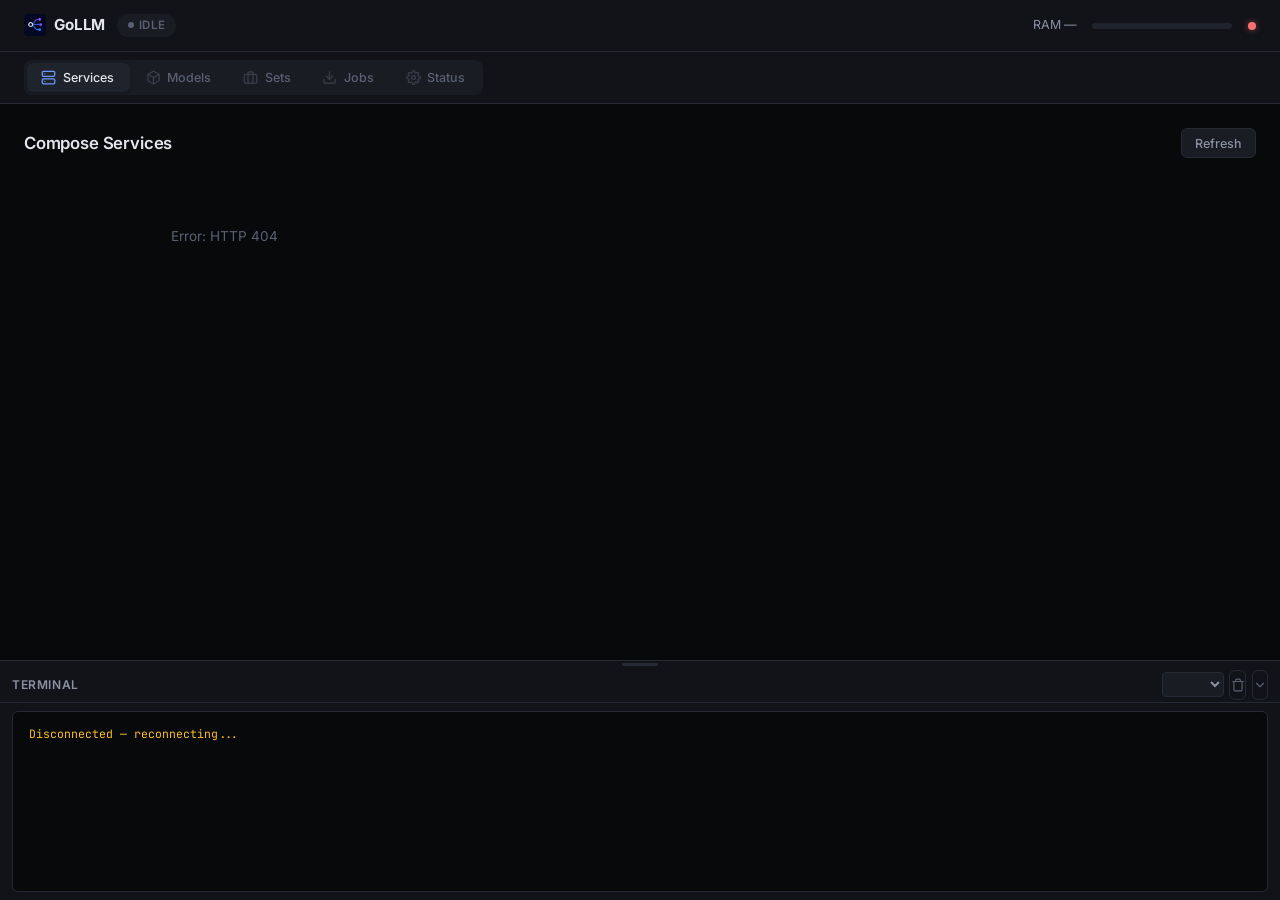
==== model-router/static/index.html @ 47b07de5 "Initial release: GoLLM — multi-backend local LLM container manager Features: - Multi-backend support" ====
<!DOCTYPE html>
<html lang="en">
<head>
  <meta charset="UTF-8" />
  <meta name="viewport" content="width=device-width, initial-scale=1.0" />
  <title>GoLLM</title>
  <link rel="preconnect" href="https://fonts.googleapis.com" />
  <link rel="preconnect" href="https://fonts.gstatic.com" crossorigin />
  <link href="https://fonts.googleapis.com/css2?family=Inter:wght@400;500;600;700&family=JetBrains+Mono:wght@400;500&display=swap" rel="stylesheet" />
  <link rel="icon" href="logo.png" />
  <link rel="stylesheet" href="style.css" />
</head>
<body>
  <header>
    <div class="header-left">
      <span class="logo">
        <img src="logo.png" class="logo-img" alt="GoLLM" />
        GoLLM
      </span>
      <span id="active-badge" class="badge badge-inactive">idle</span>
    </div>
    <div class="header-right">
      <span id="ram-bar-label" class="ram-label">RAM —</span>
      <div class="ram-bar-track">
        <div id="ram-bar-fill" class="ram-bar-fill"></div>
      </div>
      <span id="conn-dot" class="conn-dot" title="connection status"></span>
    </div>
  </header>

  <nav class="tabs">
    <div class="tabs-track">
      <div class="tab-indicator" id="tab-indicator"></div>
      <button class="tab-btn active" data-tab="services">
        <svg width="15" height="15" viewBox="0 0 24 24" fill="none" stroke="currentColor" stroke-width="2" stroke-linecap="round" stroke-linejoin="round"><rect x="2" y="2" width="20" height="8" rx="2" ry="2"/><rect x="2" y="14" width="20" height="8" rx="2" ry="2"/><line x1="6" y1="6" x2="6.01" y2="6"/><line x1="6" y1="18" x2="6.01" y2="18"/></svg>
        Services
      </button>
      <button class="tab-btn" data-tab="models">
        <svg width="15" height="15" viewBox="0 0 24 24" fill="none" stroke="currentColor" stroke-width="2" stroke-linecap="round" stroke-linejoin="round"><path d="M21 16V8a2 2 0 0 0-1-1.73l-7-4a2 2 0 0 0-2 0l-7 4A2 2 0 0 0 3 8v8a2 2 0 0 0 1 1.73l7 4a2 2 0 0 0 2 0l7-4A2 2 0 0 0 21 16z"/><polyline points="3.27 6.96 12 12.01 20.73 6.96"/><line x1="12" y1="22.08" x2="12" y2="12"/></svg>
        Models
      </button>
      <button class="tab-btn" data-tab="sets">
        <svg width="15" height="15" viewBox="0 0 24 24" fill="none" stroke="currentColor" stroke-width="2" stroke-linecap="round" stroke-linejoin="round"><rect x="2" y="7" width="20" height="14" rx="2" ry="2"/><path d="M16 21V5a2 2 0 0 0-2-2h-4a2 2 0 0 0-2 2v16"/></svg>
        Sets
      </button>
      <button class="tab-btn" data-tab="jobs">
        <svg width="15" height="15" viewBox="0 0 24 24" fill="none" stroke="currentColor" stroke-width="2" stroke-linecap="round" stroke-linejoin="round"><path d="M21 15v4a2 2 0 0 1-2 2H5a2 2 0 0 1-2-2v-4"/><polyline points="7 10 12 15 17 10"/><line x1="12" y1="15" x2="12" y2="3"/></svg>
        Jobs
      </button>
      <button class="tab-btn" data-tab="status">
        <svg width="15" height="15" viewBox="0 0 24 24" fill="none" stroke="currentColor" stroke-width="2" stroke-linecap="round" stroke-linejoin="round"><circle cx="12" cy="12" r="3"/><path d="M19.4 15a1.65 1.65 0 0 0 .33 1.82l.06.06a2 2 0 0 1 0 2.83 2 2 0 0 1-2.83 0l-.06-.06a1.65 1.65 0 0 0-1.82-.33 1.65 1.65 0 0 0-1 1.51V21a2 2 0 0 1-2 2 2 2 0 0 1-2-2v-.09A1.65 1.65 0 0 0 9 19.4a1.65 1.65 0 0 0-1.82.33l-.06.06a2 2 0 0 1-2.83 0 2 2 0 0 1 0-2.83l.06-.06A1.65 1.65 0 0 0 4.68 15a1.65 1.65 0 0 0-1.51-1H3a2 2 0 0 1-2-2 2 2 0 0 1 2-2h.09A1.65 1.65 0 0 0 4.6 9a1.65 1.65 0 0 0-.33-1.82l-.06-.06a2 2 0 0 1 0-2.83 2 2 0 0 1 2.83 0l.06.06A1.65 1.65 0 0 0 9 4.68a1.65 1.65 0 0 0 1-1.51V3a2 2 0 0 1 2-2 2 2 0 0 1 2 2v.09a1.65 1.65 0 0 0 1 1.51 1.65 1.65 0 0 0 1.82-.33l.06-.06a2 2 0 0 1 2.83 0 2 2 0 0 1 0 2.83l-.06.06a1.65 1.65 0 0 0-.33 1.82V9a1.65 1.65 0 0 0 1.51 1H21a2 2 0 0 1 2 2 2 2 0 0 1-2 2h-.09a1.65 1.65 0 0 0-1.51 1z"/></svg>
        Status
      </button>
    </div>
  </nav>

  <!-- ── Models tab ────────────────────────────────────────────── -->
  <section id="tab-models" class="tab-pane">
    <div class="pane-toolbar">
      <h2>Models</h2>
      <div style="display:flex;gap:.5rem">
        <button class="btn-ghost" id="hf-token-btn" onclick="openHfTokenDialog()">
          <svg width="14" height="14" viewBox="0 0 24 24" fill="none" stroke="currentColor" stroke-width="2" stroke-linecap="round" stroke-linejoin="round"><rect x="3" y="11" width="18" height="11" rx="2" ry="2"/><path d="M7 11V7a5 5 0 0 1 10 0v4"/></svg>
          HF Token
        </button>
        <button class="btn-primary" onclick="openInstallDialog()">+ Install</button>
      </div>
    </div>
    <div id="models-list" class="card-grid"><div class="loading">Fetching data</div></div>
  </section>

  <!-- ── Sets tab ──────────────────────────────────────────────── -->
  <section id="tab-sets" class="tab-pane">
    <div class="pane-toolbar">
      <h2>Sets</h2>
      <button class="btn-primary" onclick="openCreateSetDialog()">+ Create</button>
    </div>
    <div id="sets-list" class="card-grid"><div class="loading">Fetching data</div></div>
  </section>

  <!-- ── Jobs tab ──────────────────────────────────────────────── -->
  <section id="tab-jobs" class="tab-pane">
    <div class="pane-toolbar">
      <h2>Jobs</h2>
    </div>
    <div id="jobs-list" class="card-grid"><div class="loading">Fetching data</div></div>
  </section>

  <!-- ── Services tab ──────────────────────────────────────────── -->
  <section id="tab-services" class="tab-pane active">
    <div class="pane-toolbar">
      <h2>Compose Services</h2>
      <button class="btn-ghost" onclick="refreshServices()">Refresh</button>
    </div>
    <div id="services-list" class="card-grid"><div class="loading">Fetching data</div></div>
  </section>

  <!-- ── Config tab ────────────────────────────────────────────── -->
  <section id="tab-status" class="tab-pane">
    <div class="pane-toolbar">
      <h2>Status</h2>
      <button class="btn-ghost" onclick="reloadConfig()">Reload config.yaml</button>
    </div>
    <div id="config-info" class="config-blocks"></div>
  </section>

  <!-- ── HF Token dialog ────────────────────────────────────────── -->
  <dialog id="hf-token-dialog">
    <h3>HuggingFace Token</h3>
    <div class="dialog-form">
      <div id="hf-token-status" style="font-size:.82rem;color:var(--text-sec);margin-bottom:.5rem"></div>
      <label>Token <small>required for gated models (Gemma, Llama, etc.)</small>
        <input id="hf-token-input" type="password" placeholder="hf_..." />
      </label>
    </div>
    <div class="dialog-actions">
      <button class="btn-danger btn-sm" onclick="removeHfToken()">Remove</button>
      <div style="flex:1"></div>
      <button class="btn-ghost" onclick="document.getElementById('hf-token-dialog').close()">Cancel</button>
      <button class="btn-primary" onclick="saveHfToken()">Save</button>
    </div>
  </dialog>

  <!-- ── Install dialog ────────────────────────────────────────── -->
  <dialog id="install-dialog">
    <h3>Install Model</h3>
    <div class="dialog-form">
      <label>Model name <small>e.g. qwen3.5, llama4</small><input id="inst-key" type="text" placeholder="my-model" /></label>
      <label>Backend
        <select id="inst-backend" onchange="onBackendChange()"></select>
      </label>
      <label id="inst-model-path-label">HuggingFace model <small>org/repo format</small><input id="inst-model-path" type="text" placeholder="Qwen/Qwen3.5-35B-A3B-FP8" /></label>
      <label class="checkbox-label">
        <input id="inst-download" type="checkbox" checked />
        Download weights from HuggingFace
      </label>
    </div>
    <div class="dialog-actions">
      <button class="btn-ghost" onclick="document.getElementById('install-dialog').close()">Cancel</button>
      <button class="btn-primary" onclick="submitInstall()">Install</button>
    </div>
  </dialog>

  <!-- ── Create set dialog ─────────────────────────────────────── -->
  <dialog id="create-set-dialog">
    <h3>Create Set</h3>
    <div class="dialog-form">
      <label>Set name<input id="set-key" type="text" placeholder="e.g. coding-pair" /></label>
      <label>Description <small>optional</small><input id="set-desc" type="text" placeholder="e.g. Models for code generation" /></label>
      <label>Models <small>select which models run together</small></label>
      <div id="set-model-checkboxes" class="set-model-list"></div>
    </div>
    <div class="dialog-actions">
      <button class="btn-ghost" onclick="document.getElementById('create-set-dialog').close()">Cancel</button>
      <button class="btn-primary" onclick="submitCreateSet()">Create</button>
    </div>
  </dialog>

  <!-- ── Confirm start dialog ────────────────────────────────────── -->
  <dialog id="confirm-start-dialog">
    <h3>Start <span id="confirm-start-service"></span> directly?</h3>
    <div class="confirm-warn">
      <div class="confirm-warn-icon">
        <svg width="22" height="22" viewBox="0 0 24 24" fill="none" stroke="var(--yellow)" stroke-width="2" stroke-linecap="round" stroke-linejoin="round"><path d="M10.29 3.86L1.82 18a2 2 0 0 0 1.71 3h16.94a2 2 0 0 0 1.71-3L13.71 3.86a2 2 0 0 0-3.42 0z"/><line x1="12" y1="9" x2="12" y2="13"/><line x1="12" y1="17" x2="12.01" y2="17"/></svg>
      </div>
      <p id="confirm-start-ram"></p>
    </div>
    <div class="dialog-actions">
      <button class="btn-ghost" onclick="document.getElementById('confirm-start-dialog').close()">Cancel</button>
      <button class="btn-danger" onclick="confirmStartService()">Start anyway</button>
    </div>
  </dialog>

  <!-- ── Log panel ──────────────────────────────────────────────── -->
  <div id="log-panel" class="log-panel">
    <div class="log-drag-handle" id="log-drag-handle"></div>
    <div class="log-header">
      <span class="log-title" id="log-title">Terminal</span>
      <div class="log-controls">
        <select id="log-source" onchange="switchLogSource()"></select>
        <button class="btn-icon" onclick="clearLogs()" title="Clear">
          <svg width="14" height="14" viewBox="0 0 24 24" fill="none" stroke="currentColor" stroke-width="2" stroke-linecap="round" stroke-linejoin="round"><polyline points="3 6 5 6 21 6"/><path d="M19 6v14a2 2 0 0 1-2 2H7a2 2 0 0 1-2-2V6m3 0V4a2 2 0 0 1 2-2h4a2 2 0 0 1 2 2v2"/></svg>
        </button>
        <button class="btn-icon" onclick="toggleLogPanel()" title="Collapse" id="log-toggle">
          <svg width="14" height="14" viewBox="0 0 24 24" fill="none" stroke="currentColor" stroke-width="2" stroke-linecap="round" stroke-linejoin="round"><polyline points="6 9 12 15 18 9"/></svg>
        </button>
      </div>
    </div>
    <div class="log-body" id="log-body"></div>
    <button class="log-scroll-btn" id="log-scroll-btn" onclick="scrollToBottom()" style="display:none">
      <svg width="14" height="14" viewBox="0 0 24 24" fill="none" stroke="currentColor" stroke-width="2" stroke-linecap="round" stroke-linejoin="round"><polyline points="6 9 12 15 18 9"/></svg>
      New logs
    </button>
  </div>

  <!-- ── Toast ─────────────────────────────────────────────────── -->
  <div id="toast" class="toast"></div>

  <script src="app.js"></script>
</body>
</html>
---- model-router/static/style.css ----
/* ── Reset & base ─────────────────────────────────────── */
*, *::before, *::after { box-sizing: border-box; margin: 0; padding: 0; }

:root {
  --bg:         #08090b;
  --surface:    #111318;
  --surface2:   #191c23;
  --surface3:   #1f232b;
  --border:     #252a34;
  --border-lit: #333a48;
  --text:       #e4e6ed;
  --text-sec:   #8b91a3;
  --text-dim:   #5a6073;
  --accent:     #6b9aff;
  --accent-dim: #1e3260;
  --accent-bg:  #0d1a33;
  --green:      #4ade80;
  --green-dim:  #0a2618;
  --yellow:     #fbbf24;
  --yellow-dim: #271f03;
  --red:        #f87171;
  --red-dim:    #2a0c0c;
  --purple:     #a78bfa;
  --radius:     10px;
  --radius-sm:  6px;
  --shadow:     0 1px 3px rgba(0,0,0,.3), 0 4px 16px rgba(0,0,0,.2);
  --shadow-lg:  0 4px 24px rgba(0,0,0,.4);
  --font:       'Inter', -apple-system, BlinkMacSystemFont, 'Segoe UI', system-ui, sans-serif;
  --mono:       'JetBrains Mono', 'Fira Code', 'SF Mono', 'Cascadia Code', monospace;
}

html, body { height: 100%; }
body {
  background: var(--bg);
  color: var(--text);
  font-family: var(--font);
  font-size: 14px;
  line-height: 1.5;
  display: flex;
  flex-direction: column;
  -webkit-font-smoothing: antialiased;
}

/* ── Header ───────────────────────────────────────────── */
header {
  display: flex;
  align-items: center;
  justify-content: space-between;
  padding: 0 1.5rem;
  height: 52px;
  background: var(--surface);
  border-bottom: 1px solid var(--border);
  flex-shrink: 0;
}
.header-left { display: flex; align-items: center; gap: .75rem; }
.header-right { display: flex; align-items: center; gap: 1rem; }

.logo {
  font-weight: 700;
  font-size: .95rem;
  letter-spacing: -.01em;
  color: var(--text);
  display: flex;
  align-items: center;
  gap: .5rem;
}
.logo-img {
  width: 22px; height: 22px;
  border-radius: 4px;
  object-fit: contain;
}

/* Active badge */
.badge {
  display: inline-flex;
  align-items: center;
  gap: .35rem;
  padding: .2rem .65rem;
  border-radius: 100px;
  font-size: .72rem;
  font-weight: 600;
  letter-spacing: .02em;
  text-transform: uppercase;
}
.badge::before {
  content: '';
  width: 6px; height: 6px;
  border-radius: 50%;
  flex-shrink: 0;
}
.badge-inactive { color: var(--text-dim); background: var(--surface2); }
.badge-inactive::before { background: var(--text-dim); }
.badge-active   { color: var(--green);    background: var(--green-dim); }
.badge-active::before { background: var(--green); box-shadow: 0 0 6px var(--green); }
.badge-set      { color: var(--purple);   background: rgba(167,139,250,.12); }
.badge-set::before { background: var(--purple); box-shadow: 0 0 6px var(--purple); }
.badge-swapping { color: var(--yellow);   background: var(--yellow-dim); }
.badge-swapping::before { background: var(--yellow); animation: pulse 1s ease infinite; }
@keyframes pulse { 50% { opacity: .4; } }
@keyframes spin { to { transform: rotate(360deg); } }

/* RAM bar */
.ram-label { color: var(--text-sec); font-size: .78rem; white-space: nowrap; font-variant-numeric: tabular-nums; }
.ram-bar-track {
  width: 140px; height: 6px;
  background: var(--surface3);
  border-radius: 3px;
  overflow: hidden;
}
.ram-bar-fill {
  height: 100%;
  background: var(--accent);
  border-radius: 3px;
  transition: width .6s cubic-bezier(.4,0,.2,1), background .3s;
  width: 0%;
}
.ram-bar-fill.warn  { background: var(--yellow); }
.ram-bar-fill.crit  { background: var(--red); }

/* Connection dot */
.conn-dot {
  width: 8px; height: 8px;
  border-radius: 50%;
  background: var(--text-dim);
  transition: background .3s;
  flex-shrink: 0;
}
.conn-dot.ok  { background: var(--green); box-shadow: 0 0 6px rgba(74,222,128,.5); }
.conn-dot.err { background: var(--red); box-shadow: 0 0 6px rgba(248,113,113,.5); }

/* ── Tabs ─────────────────────────────────────────────── */
.tabs {
  display: flex;
  padding: .5rem 1.5rem;
  background: var(--surface);
  border-bottom: 1px solid var(--border);
  flex-shrink: 0;
}
.tabs-track {
  display: flex;
  gap: .2rem;
  position: relative;
  background: var(--surface2);
  border-radius: 8px;
  padding: 3px;
}
.tab-indicator {
  position: absolute;
  top: 3px;
  left: 3px;
  height: calc(100% - 6px);
  background: var(--surface3);
  border-radius: 6px;
  transition: left .25s cubic-bezier(.4,0,.2,1), width .25s cubic-bezier(.4,0,.2,1);
  box-shadow: 0 1px 3px rgba(0,0,0,.25);
  z-index: 0;
  pointer-events: none;
}
.tab-btn {
  background: none;
  border: none;
  color: var(--text-dim);
  padding: .45rem .9rem;
  cursor: pointer;
  font-size: .78rem;
  font-weight: 500;
  transition: color .2s;
  position: relative;
  z-index: 1;
  display: inline-flex;
  align-items: center;
  gap: .4rem;
  border-radius: 6px;
  white-space: nowrap;
}
.tab-btn svg {
  opacity: .5;
  transition: opacity .2s;
  flex-shrink: 0;
}
.tab-btn:hover { color: var(--text-sec); }
.tab-btn:hover svg { opacity: .7; }
.tab-btn.active { color: var(--text); }
.tab-btn.active svg { opacity: 1; color: var(--accent); }

/* ── Panes ────────────────────────────────────────────── */
.tab-pane {
  display: none;
  padding: 1.5rem;
  flex: 1;
  overflow-y: auto;
  max-width: 1400px;
  width: 100%;
  margin: 0 auto;
}
.tab-pane.active { display: block; }

.pane-toolbar {
  display: flex;
  align-items: center;
  justify-content: space-between;
  margin-bottom: 1.25rem;
}
.pane-toolbar h2 { font-size: 1.05rem; font-weight: 600; letter-spacing: -.01em; }
.pane-toolbar h3 { font-size: .9rem; font-weight: 600; color: var(--text-sec); }

/* ── Card grid ────────────────────────────────────────── */
.card-grid {
  display: grid;
  grid-template-columns: repeat(auto-fill, minmax(380px, 1fr));
  gap: 1rem;
}

/* ── Card ─────────────────────────────────────────────── */
.card {
  background: var(--surface);
  border: 1px solid var(--border);
  border-radius: var(--radius);
  padding: 1.15rem 1.25rem;
  display: flex;
  flex-direction: column;
  gap: .75rem;
  box-shadow: var(--shadow);
  transition: border-color .2s, box-shadow .2s;
}
.card:hover { border-color: var(--border-lit); }
.card.active-card {
  border-color: rgba(74,222,128,.3);
  box-shadow: var(--shadow), 0 0 0 1px rgba(74,222,128,.08);
}
.card.set-card {
  border-color: rgba(167,139,250,.25);
  box-shadow: var(--shadow), 0 0 0 1px rgba(167,139,250,.08);
}

.card-header {
  display: flex;
  align-items: flex-start;
  justify-content: space-between;
  gap: .75rem;
}
.card-title {
  font-weight: 600;
  font-size: .95rem;
  letter-spacing: -.01em;
}
.card-subtitle {
  font-size: .75rem;
  color: var(--text-dim);
  margin-top: .15rem;
  font-family: var(--mono);
  word-break: break-all;
}

.card-chips {
  display: flex;
  gap: .35rem;
  flex-direction: column;
  align-items: flex-end;
  flex-shrink: 0;
}

/* Status chip */
.chip {
  display: inline-flex;
  align-items: center;
  gap: .3rem;
  padding: .18rem .55rem;
  border-radius: 5px;
  font-size: .68rem;
  font-weight: 600;
  white-space: nowrap;
  letter-spacing: .02em;
  text-transform: uppercase;
}
.chip::before {
  content: '';
  width: 5px; height: 5px;
  border-radius: 50%;
  flex-shrink: 0;
}
.chip-running  { background: var(--green-dim); color: var(--green); }
.chip-running::before  { background: var(--green); }
.chip-exited   { background: var(--yellow-dim); color: var(--yellow); }
.chip-exited::before   { background: var(--yellow); }
.chip-active   { background: var(--accent-bg); color: var(--accent); }
.chip-active::before   { background: var(--accent); box-shadow: 0 0 4px var(--accent); }
.chip-failed   { background: var(--red-dim); color: var(--red); }
.chip-failed::before   { background: var(--red); }
.chip-done     { background: var(--green-dim); color: var(--green); }
.chip-done::before     { background: var(--green); }
.chip-running-job { background: var(--yellow-dim); color: var(--yellow); }
.chip-running-job::before { background: var(--yellow); animation: pulse 1s ease infinite; }
.chip-pending  { background: var(--surface3); color: var(--text-dim); }
.chip-pending::before  { background: var(--text-dim); }
.chip-cancelled{ background: var(--surface3); color: var(--text-dim); }
.chip-cancelled::before{ background: var(--text-dim); }
.chip-not_found{ background: var(--surface3); color: var(--text-dim); }
.chip-not_found::before{ background: var(--text-dim); }
.chip-not_configured{ background: var(--red-dim); color: var(--red); }
.chip-not_configured::before{ background: var(--red); }

/* Card meta row */
.card-meta {
  display: flex;
  align-items: center;
  gap: .5rem;
  font-size: .78rem;
  color: var(--text-sec);
  flex-wrap: wrap;
}
.card-meta .meta-item {
  display: inline-flex;
  align-items: center;
  gap: .3rem;
}
.card-meta .meta-icon {
  opacity: .5;
  font-size: .72rem;
}

/* Card actions */
.card-actions {
  display: flex;
  gap: .4rem;
  flex-wrap: wrap;
  margin-top: .15rem;
  padding-top: .65rem;
  border-top: 1px solid var(--border);
}

/* Progress bar */
.progress-track {
  height: 5px;
  background: var(--surface3);
  border-radius: 3px;
  overflow: hidden;
}
.progress-fill {
  height: 100%;
  background: linear-gradient(90deg, var(--accent), var(--purple));
  border-radius: 3px;
  transition: width .4s ease;
}

/* Aliases */
.aliases {
  display: flex;
  gap: .3rem;
  flex-wrap: wrap;
  align-items: center;
}
.aliases-label {
  font-size: .65rem;
  font-weight: 600;
  text-transform: uppercase;
  letter-spacing: .06em;
  color: var(--text-dim);
  margin-right: .15rem;
}
.alias-chip {
  background: var(--surface3);
  border: 1px solid var(--border);
  border-radius: 4px;
  padding: .1rem .45rem;
  font-size: .68rem;
  color: var(--text-dim);
  font-family: var(--mono);
}
.alias-chip.member-chip { font-family: var(--font); }
.alias-chip.member-running { border-color: rgba(74,222,128,.3); color: var(--green); }
.alias-chip.member-stopped { border-color: var(--border); color: var(--text-dim); }
.alias-overflow {
  color: var(--text-dim);
  font-size: .68rem;
  cursor: default;
}

/* ── Buttons ──────────────────────────────────────────── */
button {
  cursor: pointer;
  border: none;
  border-radius: var(--radius-sm);
  font-size: .78rem;
  font-weight: 500;
  padding: .4rem .8rem;
  font-family: var(--font);
  transition: all .15s ease;
  display: inline-flex;
  align-items: center;
  gap: .35rem;
}
button:hover { filter: brightness(1.15); }
button:active { transform: scale(.97); }
button:disabled { opacity: .35; cursor: not-allowed; filter: none; transform: none; }

.btn-primary {
  background: var(--accent);
  color: #fff;
  font-weight: 600;
}
.btn-danger {
  background: transparent;
  color: var(--red);
  border: 1px solid rgba(248,113,113,.2);
}
.btn-danger:hover { background: var(--red-dim); }
.btn-ghost {
  background: var(--surface2);
  color: var(--text-sec);
  border: 1px solid var(--border);
}
.btn-ghost:hover { color: var(--text); border-color: var(--border-lit); background: var(--surface3); }
.btn-sm { padding: .3rem .6rem; font-size: .72rem; }
.btn-icon {
  width: 30px; height: 30px;
  padding: 0;
  display: flex;
  align-items: center;
  justify-content: center;
  background: transparent;
  border: 1px solid var(--border);
  color: var(--text-dim);
  border-radius: var(--radius-sm);
}
.btn-icon:hover { background: var(--surface3); color: var(--text); border-color: var(--border-lit); }
.btn-token-set { color: var(--green); border-color: rgba(74,222,128,.3); }
.btn-token-set:hover { color: var(--green); }
.btn-icon.danger:hover { background: var(--red-dim); color: var(--red); border-color: rgba(248,113,113,.2); }

/* ── Config tab ───────────────────────────────────────── */
.config-blocks { display: flex; flex-direction: column; gap: 1rem; }
.config-grid {
  display: grid;
  grid-template-columns: repeat(auto-fill, minmax(340px, 1fr));
  gap: 1rem;
}
.config-card {
  background: var(--surface);
  border: 1px solid var(--border);
  border-radius: var(--radius);
  padding: 1.15rem 1.25rem;
  box-shadow: var(--shadow);
}
.config-card h4 {
  font-size: .7rem;
  font-weight: 600;
  margin-bottom: .75rem;
  color: var(--text-dim);
  text-transform: uppercase;
  letter-spacing: .08em;
}
.config-table { width: 100%; border-collapse: collapse; }
.config-table td {
  padding: .4rem 0;
  font-size: .82rem;
}
.config-table td:first-child {
  color: var(--text-dim);
  width: 40%;
  font-size: .78rem;
}
.config-table td:last-child { font-family: var(--mono); font-size: .78rem; }
.config-table tr:not(:last-child) td { border-bottom: 1px solid rgba(255,255,255,.04); }

/* ── Form elements ────────────────────────────────────── */
input[type="text"], input[type="number"], input[type="password"], select {
  background: var(--surface2);
  border: 1px solid var(--border);
  border-radius: var(--radius-sm);
  color: var(--text);
  padding: .5rem .75rem;
  font-size: .85rem;
  font-family: var(--font);
  width: 100%;
  outline: none;
  transition: border-color .15s, box-shadow .15s;
}
input:focus, select:focus {
  border-color: var(--accent);
  box-shadow: 0 0 0 2px rgba(107,154,255,.15);
}
::placeholder { color: var(--text-dim); }

.form-row {
  display: flex;
  gap: .75rem;
  align-items: center;
}
.form-row input { flex: 1; }
.form-row select { width: auto; min-width: 100px; }

/* ── Dialogs ──────────────────────────────────────────── */
dialog {
  background: var(--surface);
  border: 1px solid var(--border);
  border-radius: 12px;
  color: var(--text);
  padding: 1.75rem;
  max-width: 480px;
  width: 95vw;
  box-shadow: var(--shadow-lg);
  margin: auto;
  position: fixed;
  inset: 0;
  height: fit-content;
}
dialog::backdrop { background: rgba(0,0,0,.7); backdrop-filter: blur(4px); }
dialog h3 { font-size: 1.05rem; font-weight: 600; margin-bottom: 1.25rem; letter-spacing: -.01em; }
.dialog-form { display: flex; flex-direction: column; gap: .85rem; }
.dialog-form label {
  display: flex;
  flex-direction: column;
  gap: .35rem;
  font-size: .78rem;
  color: var(--text-sec);
  font-weight: 500;
}
.dialog-form label small { font-size: .7rem; color: var(--text-dim); font-weight: 400; }
.checkbox-label { flex-direction: row !important; align-items: center; gap: .6rem !important; color: var(--text) !important; }
.checkbox-label input { width: auto; }
.dialog-actions {
  display: flex;
  justify-content: flex-end;
  gap: .5rem;
  margin-top: 1.5rem;
}

/* ── Set model checklist ──────────────────────────────── */
.set-model-list {
  display: flex;
  flex-direction: column;
  gap: .4rem;
}
.set-model-item.set-model-item {
  display: flex;
  flex-direction: row;
  align-items: center;
  gap: .75rem;
  padding: .6rem .85rem;
  background: var(--surface2);
  border: 1px solid var(--border);
  border-radius: var(--radius-sm);
  cursor: pointer;
  transition: border-color .15s, background .15s;
}
.set-model-item:hover { border-color: var(--border-lit); background: var(--surface3); }
.set-model-item.checked { border-color: rgba(107,154,255,.4); background: var(--accent-bg); }
.set-model-item input[type="checkbox"] { width: 16px; height: 16px; min-width: 16px; accent-color: var(--accent); margin: 0; }
.set-model-item .smi-info { flex: 1; min-width: 0; }
.set-model-item .smi-name { font-size: .85rem; font-weight: 600; color: var(--text); }
.set-model-item .smi-path { font-size: .7rem; color: var(--text-dim); font-family: var(--mono); overflow: hidden; text-overflow: ellipsis; white-space: nowrap; }
.set-model-item .smi-ram { font-size: .72rem; color: var(--text-sec); white-space: nowrap; flex-shrink: 0; }

/* ── Confirm warning ──────────────────────────────────── */
.confirm-warn {
  display: flex;
  gap: .85rem;
  align-items: flex-start;
  background: var(--yellow-dim);
  border: 1px solid rgba(251,191,36,.15);
  border-radius: var(--radius);
  padding: 1rem;
  margin: .5rem 0;
}
.confirm-warn-icon { flex-shrink: 0; padding-top: .1rem; }
.confirm-warn p {
  font-size: .82rem;
  color: var(--text-sec);
  line-height: 1.6;
}
.confirm-warn strong { color: var(--text); }

/* ── Toast ────────────────────────────────────────────── */
.toast {
  position: fixed;
  bottom: 1.5rem;
  right: 1.5rem;
  background: var(--surface2);
  border: 1px solid var(--border);
  color: var(--text);
  padding: .45rem 1rem .45rem .75rem;
  border-radius: 100px;
  font-size: .78rem;
  box-shadow: var(--shadow-lg);
  transform: translateY(.75rem);
  opacity: 0;
  transition: opacity .2s ease, transform .2s ease;
  pointer-events: none;
  z-index: 1000;
  max-width: 380px;
  display: flex;
  align-items: center;
  gap: .5rem;
}
.toast::before {
  content: '';
  width: 7px; height: 7px;
  border-radius: 50%;
  flex-shrink: 0;
}
.toast.show { opacity: 1; transform: translateY(0); pointer-events: auto; }
.toast.ok::before  { background: var(--green); }
.toast.err::before { background: var(--red); }

/* ── Loading spinner ──────────────────────────────────── */
.loading {
  display: flex;
  align-items: center;
  justify-content: center;
  gap: .6rem;
  padding: 2rem 0;
  color: var(--text-dim);
  font-size: .82rem;
}
.loading::before {
  content: '';
  width: 16px; height: 16px;
  border: 2px solid var(--border);
  border-top-color: var(--accent);
  border-radius: 50%;
  animation: spin .6s linear infinite;
}

/* ── Empty state ──────────────────────────────────────── */
.empty {
  color: var(--text-dim);
  font-size: .85rem;
  padding: 3rem 0;
  text-align: center;
}

/* ── Log panel ────────────────────────────────────────── */
.log-panel {
  position: fixed;
  bottom: 0;
  left: 0;
  right: 0;
  background: var(--surface);
  border-top: 1px solid var(--border);
  display: flex;
  flex-direction: column;
  z-index: 50;
  height: 240px;
  min-height: 80px;
  max-height: 80vh;
}
.log-panel.collapsed { height: 36px !important; }
.log-panel.collapsed .log-body,
.log-panel.collapsed .log-drag-handle,
.log-panel.collapsed .log-scroll-btn { display: none; }
.log-panel.dragging { transition: none; }

.log-drag-handle {
  height: 6px;
  cursor: ns-resize;
  display: flex;
  align-items: center;
  justify-content: center;
  flex-shrink: 0;
}
.log-drag-handle::after {
  content: '';
  width: 36px;
  height: 3px;
  background: var(--border);
  border-radius: 2px;
  transition: background .15s;
}
.log-drag-handle:hover::after { background: var(--border-lit); }

.log-header {
  display: flex;
  align-items: center;
  justify-content: space-between;
  padding: 0 .75rem;
  height: 36px;
  min-height: 36px;
  border-bottom: 1px solid var(--border);
  flex-shrink: 0;
}
.log-title {
  font-size: .75rem;
  font-weight: 600;
  color: var(--text-sec);
  text-transform: uppercase;
  letter-spacing: .05em;
}
.log-controls {
  display: flex;
  align-items: center;
  gap: .35rem;
}
.log-controls select {
  background: var(--surface2);
  border: 1px solid var(--border);
  border-radius: 4px;
  color: var(--text-sec);
  font-size: .7rem;
  padding: .2rem .4rem;
  font-family: var(--font);
}

.log-body {
  flex: 1;
  overflow-y: auto;
  margin: .5rem .75rem;
  padding: .75rem 1rem;
  background: var(--bg);
  border: 1px solid var(--border);
  border-radius: var(--radius-sm);
  font-family: var(--mono);
  font-size: .72rem;
  line-height: 1.7;
  color: var(--text-dim);
  white-space: pre-wrap;
  word-break: break-all;
}
.log-body .log-line { color: var(--text-dim); }
.log-body .log-line-info { color: var(--text-sec); }
.log-body .log-line-warn { color: var(--yellow); }
.log-body .log-line-err { color: var(--red); }

/* Push tab panes up so log panel doesn't overlap */
body { padding-bottom: 240px; }
body:has(.log-panel.collapsed) { padding-bottom: 36px; }

.log-scroll-btn {
  position: absolute;
  bottom: 8px;
  left: 50%;
  transform: translateX(-50%);
  background: var(--surface3);
  border: 1px solid var(--border);
  border-radius: 100px;
  color: var(--accent);
  padding: .25rem .75rem;
  font-size: .7rem;
  font-weight: 500;
  font-family: var(--font);
  cursor: pointer;
  display: flex;
  align-items: center;
  gap: .3rem;
  box-shadow: var(--shadow);
  z-index: 51;
  transition: opacity .15s;
}
.log-scroll-btn:hover { background: var(--border); }

/* Make log-panel relative for the scroll button positioning */
.log-panel { position: fixed; }

/* ── Scrollbar ────────────────────────────────────────── */
::-webkit-scrollbar { width: 8px; }
::-webkit-scrollbar-track { background: transparent; }
::-webkit-scrollbar-thumb {
  background: var(--surface3);
  border-radius: 4px;
}
::-webkit-scrollbar-thumb:hover { background: var(--border-lit); }

/* ── Responsive ───────────────────────────────────────── */
@media (max-width: 600px) {
  .card-grid { grid-template-columns: 1fr; }
  .config-grid { grid-template-columns: 1fr; }
  header { padding: 0 1rem; }
  .tab-pane { padding: 1rem; }
  .ram-bar-track { width: 80px; }
}
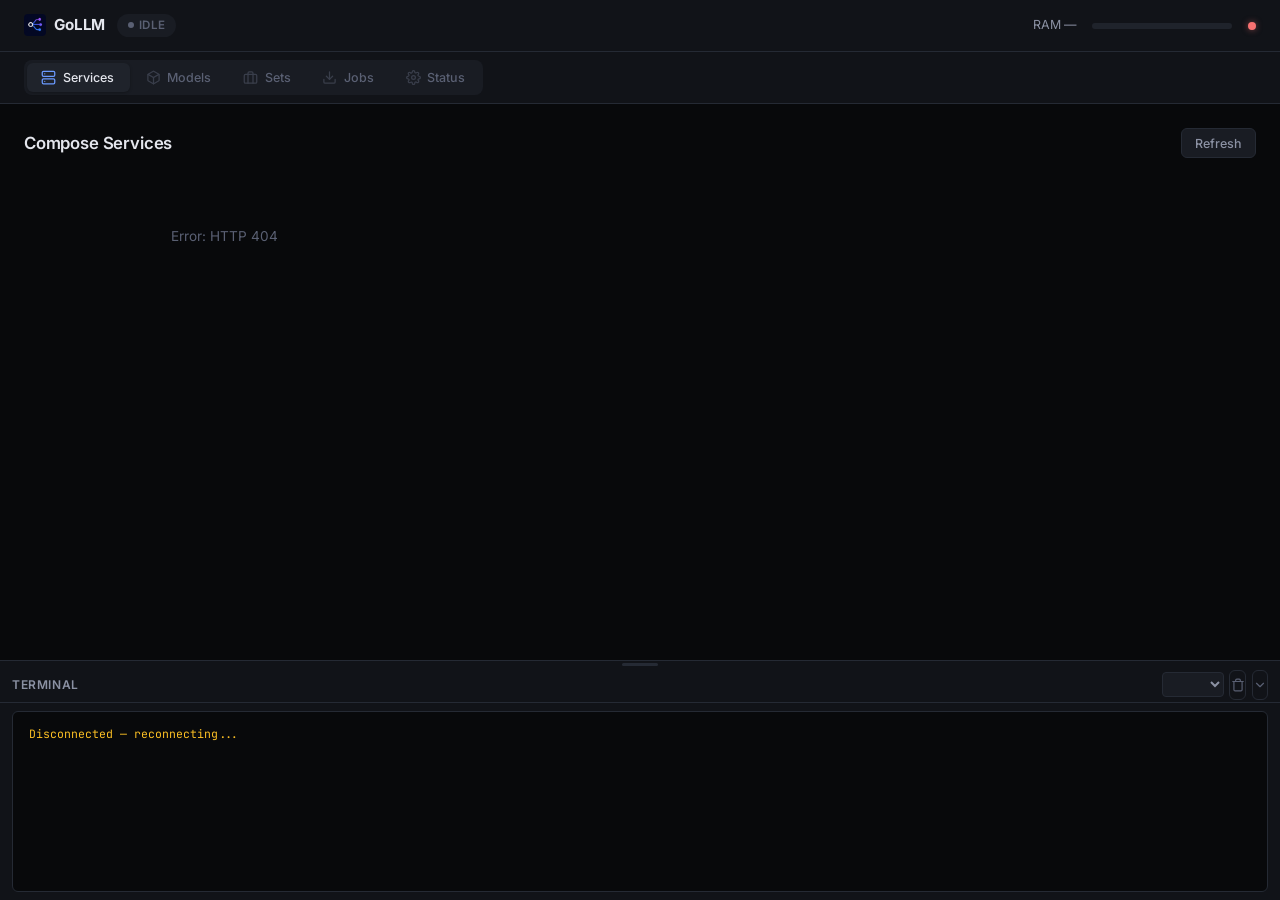
==== commit a27ee177: "Add Custom backend option with Docker image input Install dialog now has 3 backend choices: SGLang, " ====
--- a/model-router/static/index.html
+++ b/model-router/static/index.html
@@ -129,6 +129,9 @@
       <label>Backend
         <select id="inst-backend" onchange="onBackendChange()"></select>
       </label>
+      <label id="inst-image-label" style="display:none">Docker image <small>e.g. vllm/vllm-openai:gemma4-cu130</small>
+        <input id="inst-image" type="text" placeholder="org/image:tag" />
+      </label>
       <label id="inst-model-path-label">HuggingFace model <small>org/repo format</small><input id="inst-model-path" type="text" placeholder="Qwen/Qwen3.5-35B-A3B-FP8" /></label>
       <label class="checkbox-label">
         <input id="inst-download" type="checkbox" checked />
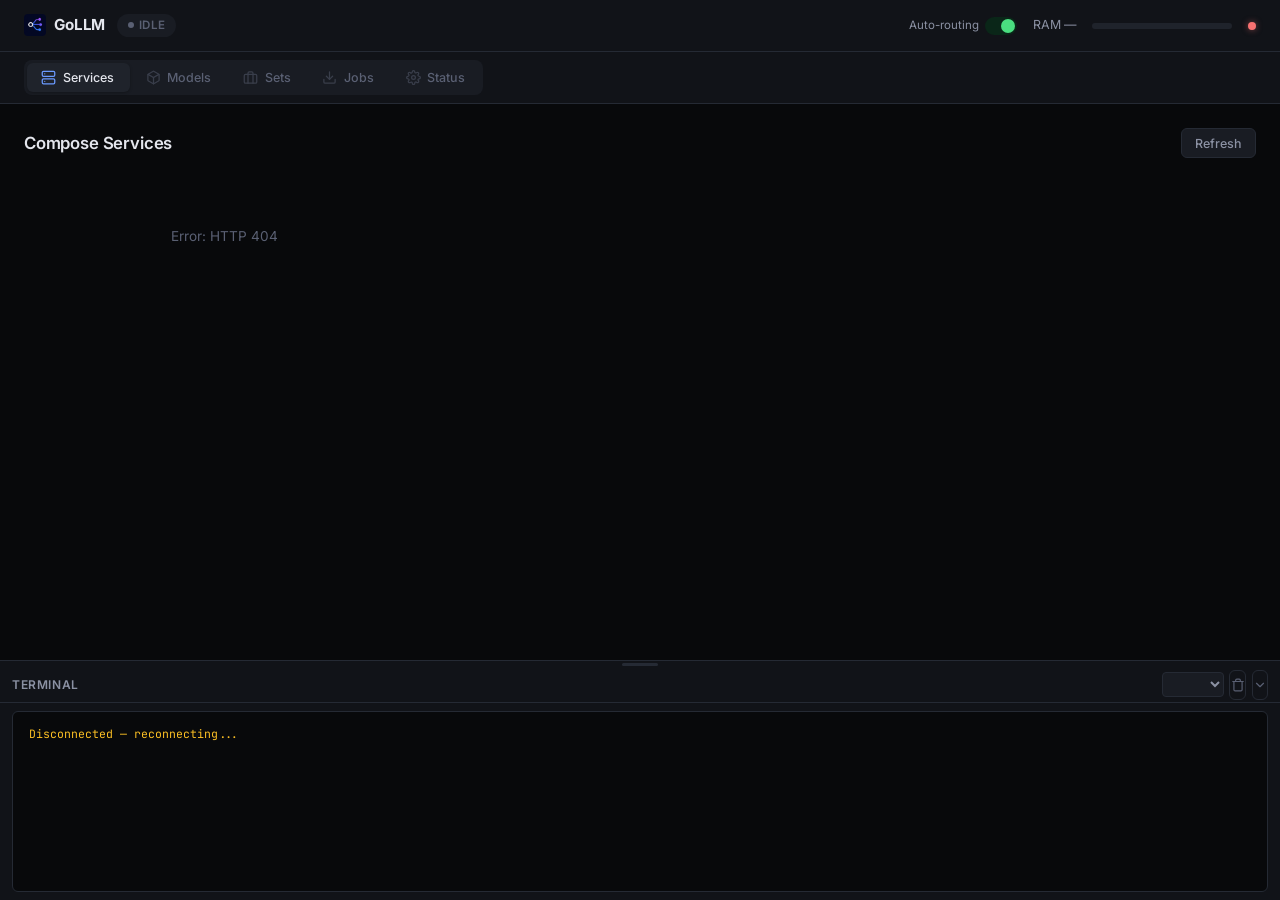
==== commit e5133878: "Add auto-routing lock toggle and fix service state display Routing lock: - New toggle in GUI header " ====
--- a/model-router/static/index.html
+++ b/model-router/static/index.html
@@ -20,6 +20,11 @@
       <span id="active-badge" class="badge badge-inactive">idle</span>
     </div>
     <div class="header-right">
+      <label class="routing-toggle" title="When off, inference requests won't trigger model swaps">
+        <span class="routing-label">Auto-routing</span>
+        <input type="checkbox" id="routing-lock-toggle" checked onchange="toggleRoutingLock(this.checked)">
+        <span class="toggle-slider"></span>
+      </label>
       <span id="ram-bar-label" class="ram-label">RAM —</span>
       <div class="ram-bar-track">
         <div id="ram-bar-fill" class="ram-bar-fill"></div>
@@ -131,6 +136,9 @@
       </label>
       <label id="inst-image-label" style="display:none">Docker image <small>e.g. vllm/vllm-openai:gemma4-cu130</small>
         <input id="inst-image" type="text" placeholder="org/image:tag" />
+      </label>
+      <label id="inst-command-label" style="display:none">Command <small>override container entrypoint/cmd</small>
+        <input id="inst-command" type="text" placeholder="e.g. python -m sglang.launch_server --model-path {model_path} --host 0.0.0.0 --port 8000" />
       </label>
       <label id="inst-model-path-label">HuggingFace model <small>org/repo format</small><input id="inst-model-path" type="text" placeholder="Qwen/Qwen3.5-35B-A3B-FP8" /></label>
       <label class="checkbox-label">
@@ -159,18 +167,18 @@
     </div>
   </dialog>
 
-  <!-- ── Confirm start dialog ────────────────────────────────────── -->
-  <dialog id="confirm-start-dialog">
-    <h3>Start <span id="confirm-start-service"></span> directly?</h3>
+  <!-- ── Generic warning confirm dialog ────────────────────────────── -->
+  <dialog id="confirm-warn-dialog">
+    <h3 id="confirm-warn-title">Are you sure?</h3>
     <div class="confirm-warn">
       <div class="confirm-warn-icon">
         <svg width="22" height="22" viewBox="0 0 24 24" fill="none" stroke="var(--yellow)" stroke-width="2" stroke-linecap="round" stroke-linejoin="round"><path d="M10.29 3.86L1.82 18a2 2 0 0 0 1.71 3h16.94a2 2 0 0 0 1.71-3L13.71 3.86a2 2 0 0 0-3.42 0z"/><line x1="12" y1="9" x2="12" y2="13"/><line x1="12" y1="17" x2="12.01" y2="17"/></svg>
       </div>
-      <p id="confirm-start-ram"></p>
-    </div>
-    <div class="dialog-actions">
-      <button class="btn-ghost" onclick="document.getElementById('confirm-start-dialog').close()">Cancel</button>
-      <button class="btn-danger" onclick="confirmStartService()">Start anyway</button>
+      <p id="confirm-warn-message"></p>
+    </div>
+    <div class="dialog-actions">
+      <button class="btn-ghost" onclick="document.getElementById('confirm-warn-dialog').close()">Cancel</button>
+      <button class="btn-danger" id="confirm-warn-btn">Proceed</button>
     </div>
   </dialog>
 
--- a/model-router/static/style.css
+++ b/model-router/static/style.css
@@ -55,6 +55,23 @@
 .header-left { display: flex; align-items: center; gap: .75rem; }
 .header-right { display: flex; align-items: center; gap: 1rem; }
 
+/* Routing lock toggle */
+.routing-toggle { display: flex; align-items: center; gap: .4rem; cursor: pointer; user-select: none; }
+.routing-label { color: var(--text-sec); font-size: .72rem; white-space: nowrap; }
+.routing-toggle input { display: none; }
+.toggle-slider {
+  position: relative; width: 32px; height: 18px;
+  background: var(--surface3); border-radius: 9px;
+  transition: background .2s;
+}
+.toggle-slider::after {
+  content: ''; position: absolute; top: 2px; left: 2px;
+  width: 14px; height: 14px; background: var(--text-dim);
+  border-radius: 50%; transition: transform .2s, background .2s;
+}
+.routing-toggle input:checked + .toggle-slider { background: var(--green-dim); }
+.routing-toggle input:checked + .toggle-slider::after { transform: translateX(14px); background: var(--green); }
+
 .logo {
   font-weight: 700;
   font-size: .95rem;
@@ -279,6 +296,12 @@
   border-radius: 50%;
   flex-shrink: 0;
 }
+.chip-ready    { background: var(--green-dim); color: var(--green); }
+.chip-ready::before    { background: var(--green); }
+.chip-downloading { background: var(--accent-bg); color: var(--accent); }
+.chip-downloading::before { background: var(--accent); animation: pulse 1s ease infinite; }
+.chip-loading  { background: var(--yellow-dim); color: var(--yellow); }
+.chip-loading::before  { background: var(--yellow); animation: pulse 1s ease infinite; }
 .chip-running  { background: var(--green-dim); color: var(--green); }
 .chip-running::before  { background: var(--green); }
 .chip-exited   { background: var(--yellow-dim); color: var(--yellow); }
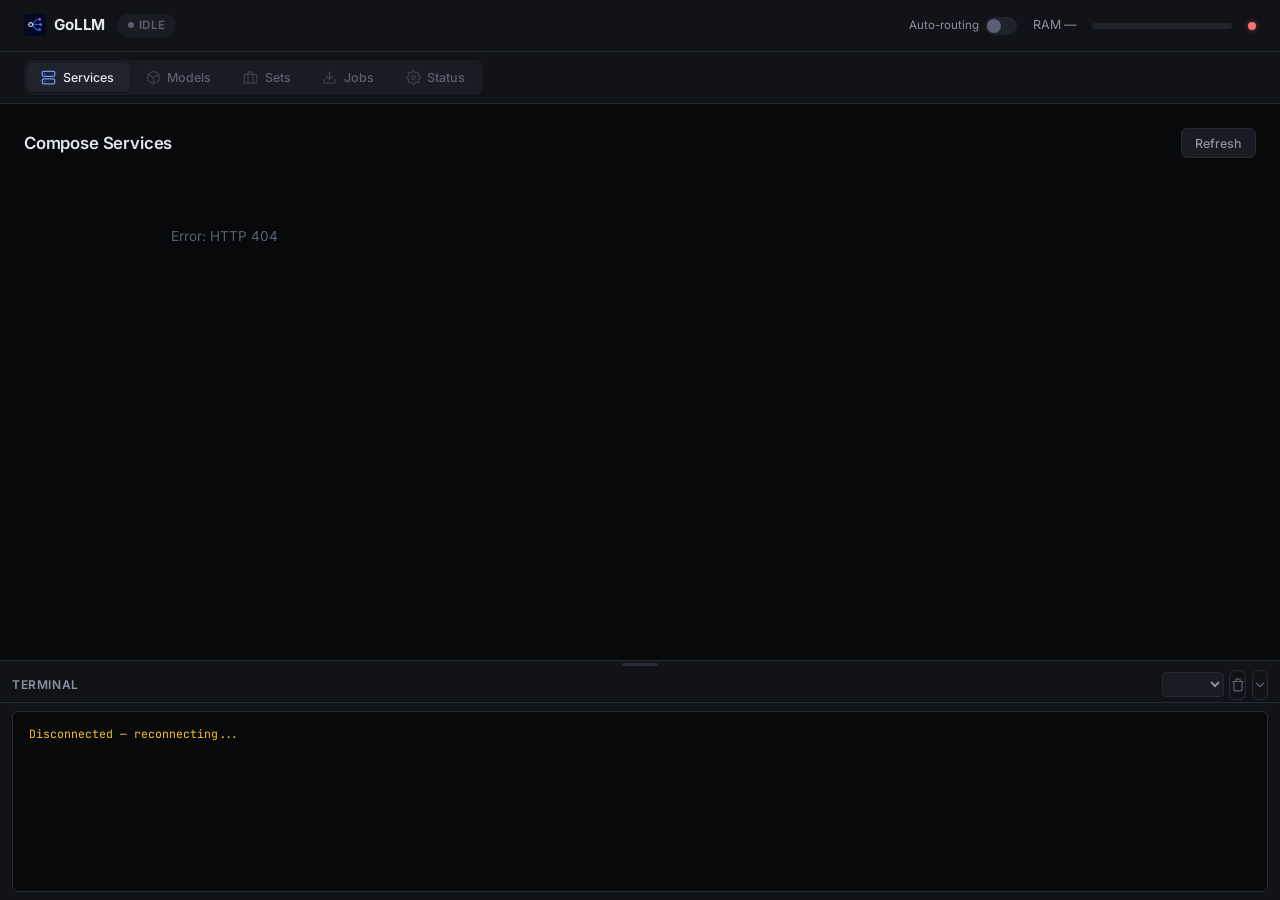
==== commit 95c81630: "Sync: routing lock, download protection, container state UI, vLLM fix Synced from private repo at 02" ====
--- a/model-router/static/index.html
+++ b/model-router/static/index.html
@@ -22,7 +22,7 @@
     <div class="header-right">
       <label class="routing-toggle" title="When off, inference requests won't trigger model swaps">
         <span class="routing-label">Auto-routing</span>
-        <input type="checkbox" id="routing-lock-toggle" checked onchange="toggleRoutingLock(this.checked)">
+        <input type="checkbox" id="routing-lock-toggle" onchange="toggleRoutingLock(this.checked)">
         <span class="toggle-slider"></span>
       </label>
       <span id="ram-bar-label" class="ram-label">RAM —</span>
